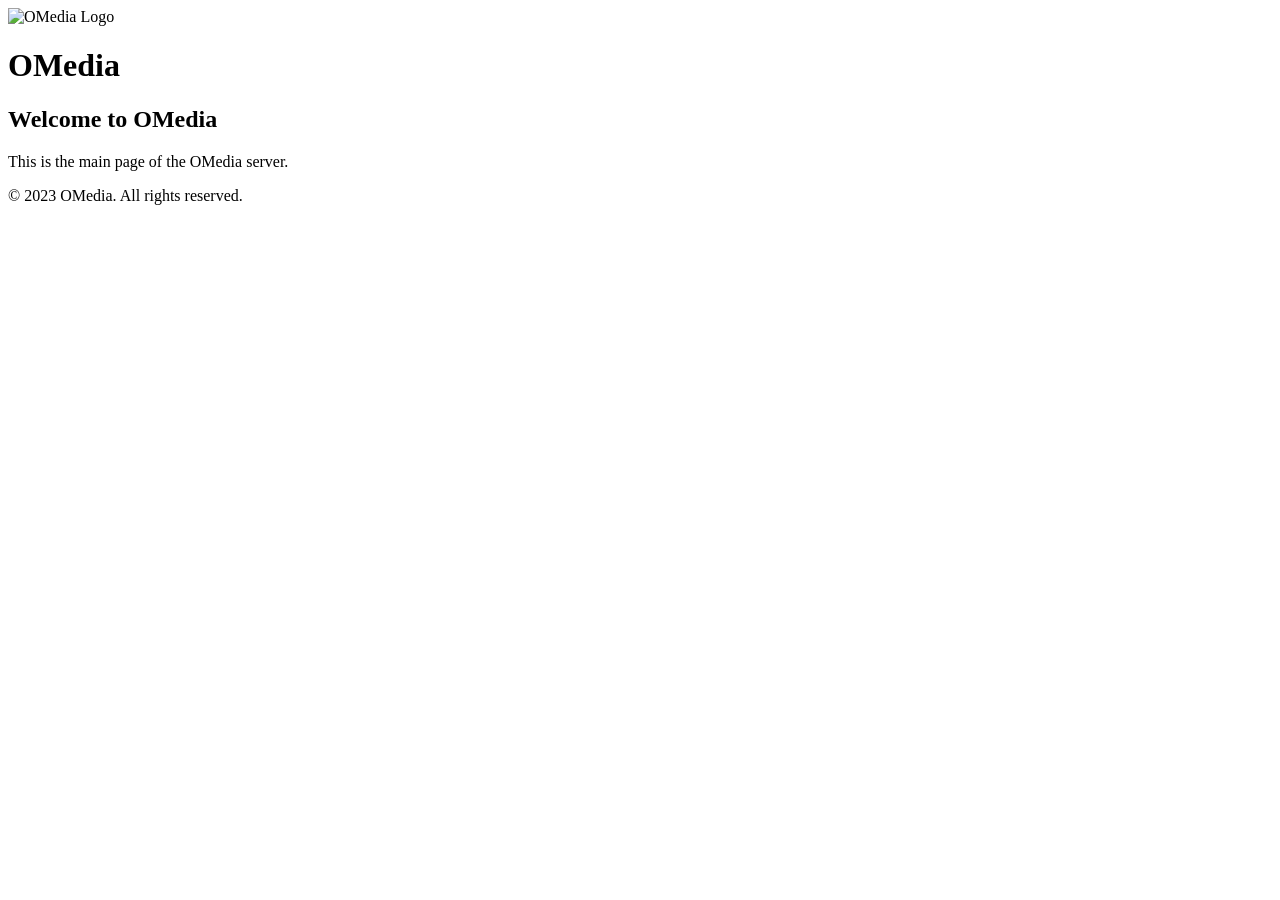
==== server/root/index.html @ 390708e2 "feat: Added server, data, logs and database with uvicorn, aiosqlite and fastapi for cloud storage an" ====
<!DOCTYPE html>
<html lang="en">
<head>
    <meta charset="UTF-8">
    <meta name="viewport" content="width=device-width, initial-scale=1.0">
    <title>OMedia - index</title>
    <link rel="stylesheet" href="/style.css">
</head>
<body>
    <header class="header">
        <img src="/logo.png" alt="OMedia Logo" width="100" height="100"> <h1>OMedia</h1>
    </header>
    <section class="body">
        <div class="content">
            <h2>Welcome to OMedia</h2>
            <p>This is the main page of the OMedia server.</p>
        </div>
    </section>
    <footer class="footer">
        <p>&copy; 2023 OMedia. All rights reserved.</p>
    </footer>
</body>
</html>
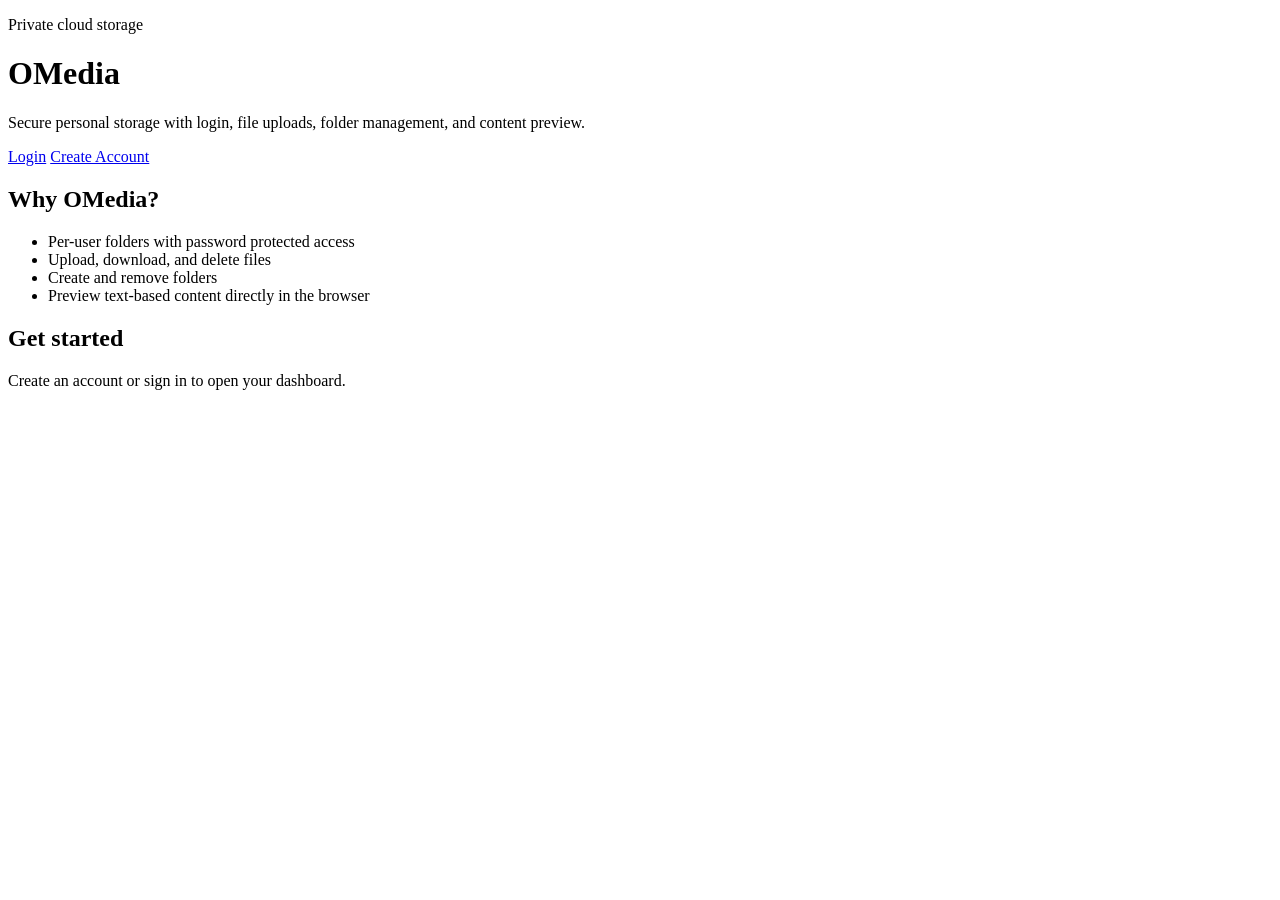
==== commit 9af9122a: "feat: implement admin dashboard and secure file storage workflows" ====
--- a/server/root/index.html
+++ b/server/root/index.html
@@ -3,21 +3,38 @@
 <head>
     <meta charset="UTF-8">
     <meta name="viewport" content="width=device-width, initial-scale=1.0">
-    <title>OMedia - index</title>
+    <title>OMedia Cloud</title>
     <link rel="stylesheet" href="/style.css">
 </head>
 <body>
-    <header class="header">
-        <img src="/logo.png" alt="OMedia Logo" width="100" height="100"> <h1>OMedia</h1>
-    </header>
-    <section class="body">
-        <div class="content">
-            <h2>Welcome to OMedia</h2>
-            <p>This is the main page of the OMedia server.</p>
-        </div>
-    </section>
-    <footer class="footer">
-        <p>&copy; 2023 OMedia. All rights reserved.</p>
-    </footer>
+    <div class="app-shell">
+        <header class="hero">
+            <div>
+                <p class="eyebrow">Private cloud storage</p>
+                <h1>OMedia</h1>
+                <p class="hero-copy">Secure personal storage with login, file uploads, folder management, and content preview.</p>
+            </div>
+            <div class="hero-actions">
+                <a class="btn btn-secondary" href="/login.html">Login</a>
+                <a class="btn btn-primary" href="/new_user.html">Create Account</a>
+            </div>
+        </header>
+
+        <main class="dashboard">
+            <section class="panel">
+                <h2>Why OMedia?</h2>
+                <ul class="feature-list">
+                    <li>Per-user folders with password protected access</li>
+                    <li>Upload, download, and delete files</li>
+                    <li>Create and remove folders</li>
+                    <li>Preview text-based content directly in the browser</li>
+                </ul>
+            </section>
+            <section class="panel">
+                <h2>Get started</h2>
+                <p>Create an account or sign in to open your dashboard.</p>
+            </section>
+        </main>
+    </div>
 </body>
 </html>
